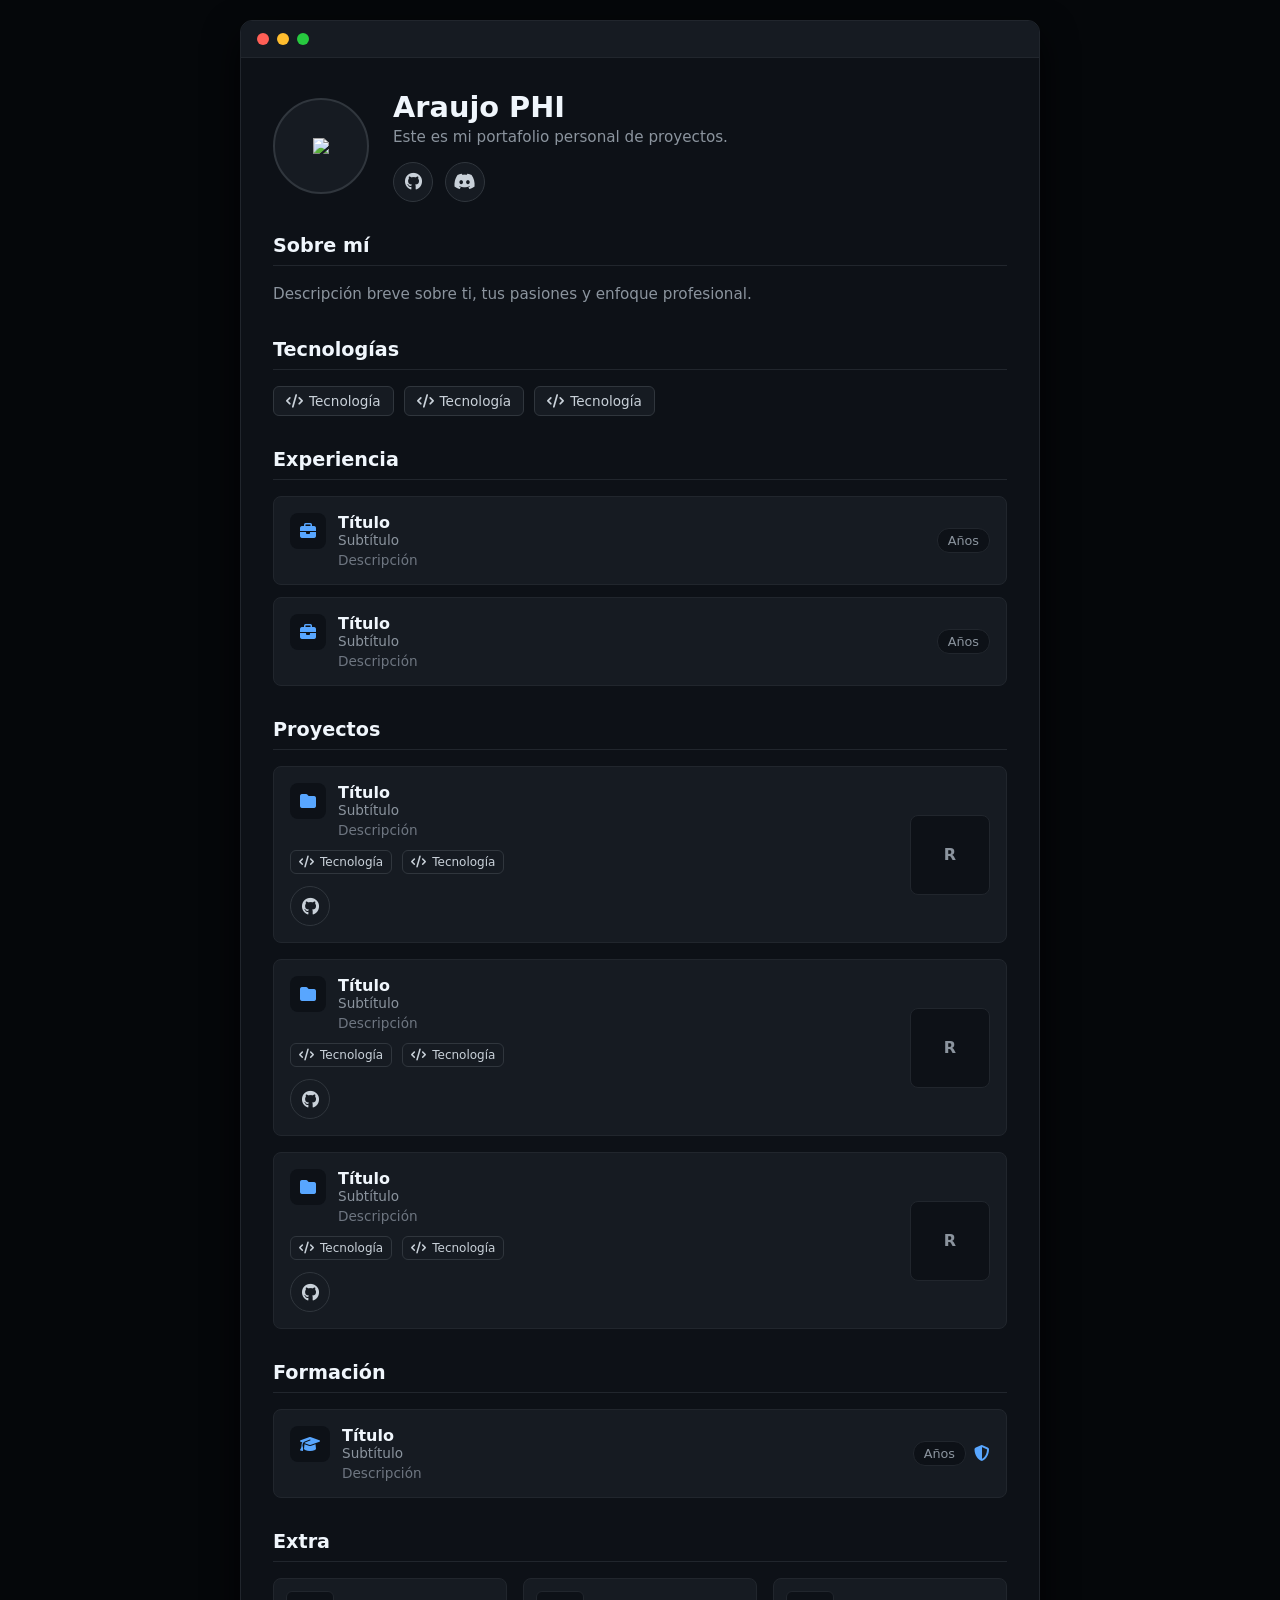
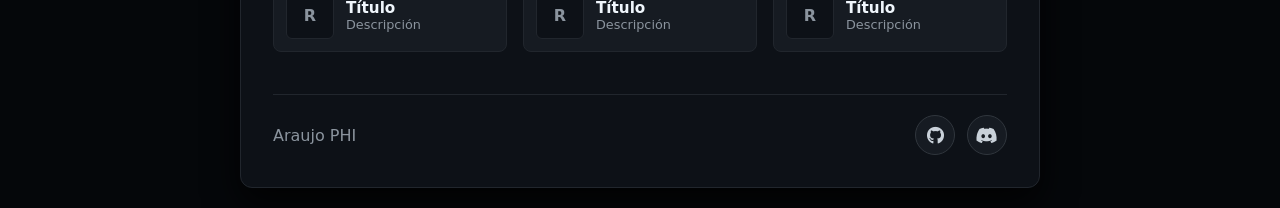
==== index.html @ dd3e8df0 "Update index.html" ====
<!DOCTYPE html>
<html lang="es">
<head>
    <meta charset="UTF-8">
    <meta name="viewport" content="width=device-width, initial-scale=1.0">
    <title>Perfil Profesional - Araujo PHI</title>
    <!-- Vinculación del CSS -->
    <link rel="stylesheet" href="style.css">
    <!-- Iconos de FontAwesome -->
    <link rel="stylesheet" href="https://cdnjs.cloudflare.com/ajax/libs/font-awesome/6.4.0/css/all.min.css">
</head>
<body>

    <div class="window-container">
        <!-- Barra superior estilo ventana -->
        <div class="window-header">
            <span class="dot red"></span>
            <span class="dot yellow"></span>
            <span class="dot green"></span>
        </div>

        <main class="profile-container">
            <!-- Header / Perfil -->
            <section class="profile-header">
                <div class="avatar-container">
                    <img src="images/profile.png">
                </div>
                <div class="profile-info">
                    <h1>Araujo PHI</h1>
                    <p class="subtitle">Este es mi portafolio personal de proyectos.</p>
                    <div class="social-buttons">
                        <a href="https://github.com/Araujo-PHI" target="_blank" class="btn-icon" title="GitHub"><i class="fa-brands fa-github"></i></a>
                        <a href="https://discord.com/users/1276323402499756064" target="_blank" class="btn-icon" title="Discord"><i class="fa-brands fa-discord"></i></a>
                    </div>
                </div>
            </section>

            <!-- Sobre mí -->
            <section class="section">
                <h2>Sobre mí</h2>
                <p class="description-text">Descripción breve sobre ti, tus pasiones y enfoque profesional.</p>
            </section>

            <!-- Tecnologías -->
            <section class="section">
                <h2>Tecnologías</h2>
                <div class="tech-tags">
                    <span class="tech-tag"><i class="fa-solid fa-code"></i> Tecnología</span>
                    <span class="tech-tag"><i class="fa-solid fa-code"></i> Tecnología</span>
                    <span class="tech-tag"><i class="fa-solid fa-code"></i> Tecnología</span>
                </div>
            </section>

            <!-- Experiencia -->
            <section class="section">
                <h2>Experiencia</h2>
                <div class="experience-list">
                    <div class="item-card">
                        <div class="item-left">
                            <div class="item-icon"><i class="fa-solid fa-briefcase"></i></div>
                            <div>
                                <h3>Título</h3>
                                <p class="item-sub">Subtítulo</p>
                                <p class="item-desc">Descripción</p>
                            </div>
                        </div>
                        <span class="badge-year">Años</span>
                    </div>
                    <div class="item-card">
                        <div class="item-left">
                            <div class="item-icon"><i class="fa-solid fa-briefcase"></i></div>
                            <div>
                                <h3>Título</h3>
                                <p class="item-sub">Subtítulo</p>
                                <p class="item-desc">Descripción</p>
                            </div>
                        </div>
                        <span class="badge-year">Años</span>
                    </div>
                </div>
            </section>

            <!-- Proyectos -->
            <section class="section">
                <h2>Proyectos</h2>
                <div class="projects-grid">
                    <div class="project-card">
                        <div class="project-content">
                            <div class="item-left">
                                <div class="item-icon"><i class="fa-solid fa-folder"></i></div>
                                <div>
                                    <h3>Título</h3>
                                    <p class="item-sub">Subtítulo</p>
                                    <p class="item-desc">Descripción</p>
                                </div>
                            </div>
                            <div class="tech-tags small">
                                <span class="tech-tag"><i class="fa-solid fa-code"></i> Tecnología</span>
                                <span class="tech-tag"><i class="fa-solid fa-code"></i> Tecnología</span>
                            </div>
                            <div class="project-links">
                                <a href="https://github.com/Araujo-PHI" target="_blank" class="btn-icon"><i class="fa-brands fa-github"></i></a>
                            </div>
                        </div>
                        <div class="project-image-placeholder">R</div>
                    </div>

                    <div class="project-card">
                        <div class="project-content">
                            <div class="item-left">
                                <div class="item-icon"><i class="fa-solid fa-folder"></i></div>
                                <div>
                                    <h3>Título</h3>
                                    <p class="item-sub">Subtítulo</p>
                                    <p class="item-desc">Descripción</p>
                                </div>
                            </div>
                            <div class="tech-tags small">
                                <span class="tech-tag"><i class="fa-solid fa-code"></i> Tecnología</span>
                                <span class="tech-tag"><i class="fa-solid fa-code"></i> Tecnología</span>
                            </div>
                            <div class="project-links">
                                <a href="https://github.com/Araujo-PHI" target="_blank" class="btn-icon"><i class="fa-brands fa-github"></i></a>
                            </div>
                        </div>
                        <div class="project-image-placeholder">R</div>
                    </div>

                    <div class="project-card">
                        <div class="project-content">
                            <div class="item-left">
                                <div class="item-icon"><i class="fa-solid fa-folder"></i></div>
                                <div>
                                    <h3>Título</h3>
                                    <p class="item-sub">Subtítulo</p>
                                    <p class="item-desc">Descripción</p>
                                </div>
                            </div>
                            <div class="tech-tags small">
                                <span class="tech-tag"><i class="fa-solid fa-code"></i> Tecnología</span>
                                <span class="tech-tag"><i class="fa-solid fa-code"></i> Tecnología</span>
                            </div>
                            <div class="project-links">
                                <a href="https://github.com/Araujo-PHI" target="_blank" class="btn-icon"><i class="fa-brands fa-github"></i></a>
                            </div>
                        </div>
                        <div class="project-image-placeholder">R</div>
                    </div>
                </div>
            </section>

            <!-- Formación -->
            <section class="section">
                <h2>Formación</h2>
                <div class="item-card">
                    <div class="item-left">
                        <div class="item-icon"><i class="fa-solid fa-graduation-cap"></i></div>
                        <div>
                            <h3>Título</h3>
                            <p class="item-sub">Subtítulo</p>
                            <p class="item-desc">Descripción</p>
                        </div>
                    </div>
                    <div class="badge-group">
                        <span class="badge-year">Años</span>
                        <span class="badge-icon"><i class="fa-solid fa-shield-halved"></i></span>
                    </div>
                </div>
            </section>

            <!-- Extra -->
            <section class="section">
                <h2>Extra</h2>
                <div class="extra-grid">
                    <div class="extra-card">
                        <div class="extra-img">R</div>
                        <div class="extra-info">
                            <h4>Título</h4>
                            <p>Descripción</p>
                        </div>
                    </div>
                    <div class="extra-card">
                        <div class="extra-img">R</div>
                        <div class="extra-info">
                            <h4>Título</h4>
                            <p>Descripción</p>
                        </div>
                    </div>
                    <div class="extra-card">
                        <div class="extra-img">R</div>
                        <div class="extra-info">
                            <h4>Título</h4>
                            <p>Descripción</p>
                        </div>
                    </div>
                </div>
            </section>

            <!-- Footer / Redes inferior -->
            <footer class="profile-footer">
                <p>Araujo PHI</p>
                <div class="social-buttons">
                    <a href="https://github.com/Araujo-PHI" target="_blank" class="btn-icon" title="GitHub"><i class="fa-brands fa-github"></i></a>
                    <a href="https://discord.com/users/1276323402499756064" target="_blank" class="btn-icon" title="Discord"><i class="fa-brands fa-discord"></i></a>
                </div>
            </footer>
        </main>
    </div>

    <!-- Vinculación del JavaScript -->
    <script src="script.js"></script>
</body>
</html>
---- style.css ----
/* Reseteo básico de márgenes y caja */
* {
    box-sizing: border-box;
    margin: 0;
    padding: 0;
}

body {
    font-family: system-ui, -apple-system, BlinkMacSystemFont, 'Segoe UI', Roboto, Oxygen, Ubuntu, Cantarell, sans-serif;
    background-color: #05070a; /* Fondo ultra oscuro */
    color: #c9d1d9;
    display: flex;
    justify-content: center;
    align-items: center;
    min-height: 100vh;
    padding: 20px;
}

/* Ventana estilo aplicación */
.window-container {
    width: 100%;
    max-width: 800px;
    background-color: #0d1117; /* Fondo oscuro principal */
    border: 1px solid #21262d;
    border-radius: 12px;
    box-shadow: 0 15px 35px rgba(0, 0, 0, 0.8);
    overflow: hidden;
}

.window-header {
    background-color: #161b22;
    padding: 12px 16px;
    display: flex;
    align-items: center;
    gap: 8px;
    border-bottom: 1px solid #21262d;
}

.dot {
    width: 12px;
    height: 12px;
    border-radius: 50%;
    display: inline-block;
}

.dot.red { background-color: #ff5f56; }
.dot.yellow { background-color: #ffbd2e; }
.dot.green { background-color: #27c93f; }

/* Contenido Principal */
.profile-container {
    padding: 32px;
    display: flex;
    flex-direction: column;
    gap: 32px;
}

/* Header del perfil */
.profile-header {
    display: flex;
    align-items: center;
    gap: 24px;
}

.avatar-container {
    width: 96px;
    height: 96px;
    min-width: 96px;
    border-radius: 50%;
    overflow: hidden;
    background-color: #161b22;
    border: 2px solid #30363d;
    display: flex;
    align-items: center;
    justify-content: center;
}

.avatar-placeholder {
    font-size: 2.2rem;
    font-weight: 700;
    color: #58a6ff;
}

.profile-info h1 {
    font-size: 1.8rem;
    font-weight: 700;
    color: #f0f6fc;
    margin-bottom: 4px;
}

.subtitle {
    color: #8b949e;
    font-size: 0.95rem;
    margin-bottom: 16px;
}

/* Botones e iconos */
.social-buttons {
    display: flex;
    align-items: center;
    gap: 12px;
}

.btn-icon {
    width: 40px;
    height: 40px;
    border-radius: 50%;
    background-color: #161b22;
    color: #c9d1d9;
    display: inline-flex;
    justify-content: center;
    align-items: center;
    text-decoration: none;
    border: 1px solid #30363d;
    font-size: 1.1rem;
    transition: all 0.2s ease;
}

.btn-icon:hover {
    background-color: #21262d;
    color: #58a6ff;
    border-color: #58a6ff;
    transform: translateY(-2px);
}

/* Secciones generales */
.section h2 {
    font-size: 1.2rem;
    color: #f0f6fc;
    margin-bottom: 16px;
    border-bottom: 1px solid #21262d;
    padding-bottom: 8px;
}

.description-text {
    color: #8b949e;
    line-height: 1.6;
    font-size: 0.95rem;
}

/* Tecnologías / Tags */
.tech-tags {
    display: flex;
    gap: 10px;
    flex-wrap: wrap;
}

.tech-tag {
    background-color: #161b22;
    border: 1px solid #30363d;
    color: #c9d1d9;
    padding: 6px 12px;
    border-radius: 6px;
    font-size: 0.85rem;
    display: inline-flex;
    align-items: center;
    gap: 6px;
}

.tech-tags.small .tech-tag {
    padding: 4px 8px;
    font-size: 0.75rem;
}

/* Tarjetas de Experiencia y Formación */
.experience-list {
    display: flex;
    flex-direction: column;
    gap: 12px;
}

.item-card {
    background-color: #161b22;
    border: 1px solid #21262d;
    border-radius: 8px;
    padding: 16px;
    display: flex;
    justify-content: space-between;
    align-items: center;
}

.item-left {
    display: flex;
    align-items: flex-start;
    gap: 12px;
}

.item-icon {
    background-color: #0d1117;
    padding: 10px;
    border-radius: 8px;
    color: #58a6ff;
    display: flex;
    justify-content: center;
    align-items: center;
}

.item-left h3 {
    font-size: 1rem;
    color: #f0f6fc;
}

.item-sub {
    font-size: 0.85rem;
    color: #8b949e;
}

.item-desc {
    font-size: 0.85rem;
    color: #6e7681;
    margin-top: 4px;
}

.badge-year {
    background-color: #0d1117;
    border: 1px solid #21262d;
    color: #8b949e;
    padding: 4px 10px;
    border-radius: 12px;
    font-size: 0.8rem;
}

.badge-group {
    display: flex;
    align-items: center;
    gap: 8px;
}

.badge-icon {
    color: #58a6ff;
}

/* Tarjetas de Proyectos */
.projects-grid {
    display: flex;
    flex-direction: column;
    gap: 16px;
}

.project-card {
    background-color: #161b22;
    border: 1px solid #21262d;
    border-radius: 8px;
    padding: 16px;
    display: flex;
    justify-content: space-between;
    align-items: center;
    gap: 16px;
}

.project-content {
    display: flex;
    flex-direction: column;
    gap: 12px;
    flex: 1;
}

.project-links {
    display: flex;
    gap: 8px;
}

.project-image-placeholder {
    width: 80px;
    height: 80px;
    min-width: 80px;
    border-radius: 8px;
    background-color: #0d1117;
    border: 1px solid #21262d;
    display: flex;
    align-items: center;
    justify-content: center;
    font-weight: 700;
    color: #8b949e;
}

/* Sección Extra */
.extra-grid {
    display: grid;
    grid-template-columns: repeat(auto-fit, minmax(200px, 1fr));
    gap: 16px;
}

.extra-card {
    background-color: #161b22;
    border: 1px solid #21262d;
    border-radius: 8px;
    padding: 12px;
    display: flex;
    align-items: center;
    gap: 12px;
}

.extra-img {
    width: 48px;
    height: 48px;
    min-width: 48px;
    border-radius: 6px;
    background-color: #0d1117;
    border: 1px solid #21262d;
    display: flex;
    align-items: center;
    justify-content: center;
    font-weight: 700;
    color: #8b949e;
}

.extra-info h4 {
    color: #f0f6fc;
    font-size: 0.95rem;
}

.extra-info p {
    color: #8b949e;
    font-size: 0.8rem;
}

/* Footer */
.profile-footer {
    display: flex;
    justify-content: space-between;
    align-items: center;
    border-top: 1px solid #21262d;
    padding-top: 20px;
    margin-top: 10px;
    flex-wrap: wrap;
    gap: 16px;
}

.profile-footer p {
    color: #8b949e;
    font-weight: 500;
}

/* Adaptación a dispositivos móviles */
@media (max-width: 600px) {
    .profile-header {
        flex-direction: column;
        text-align: center;
    }
    
    .social-buttons {
        justify-content: center;
    }

    .project-card {
        flex-direction: column;
        align-items: flex-start;
    }

    .project-image-placeholder {
        width: 100%;
        height: 100px;
    }

    .profile-footer {
        flex-direction: column;
        text-align: center;
    }
}
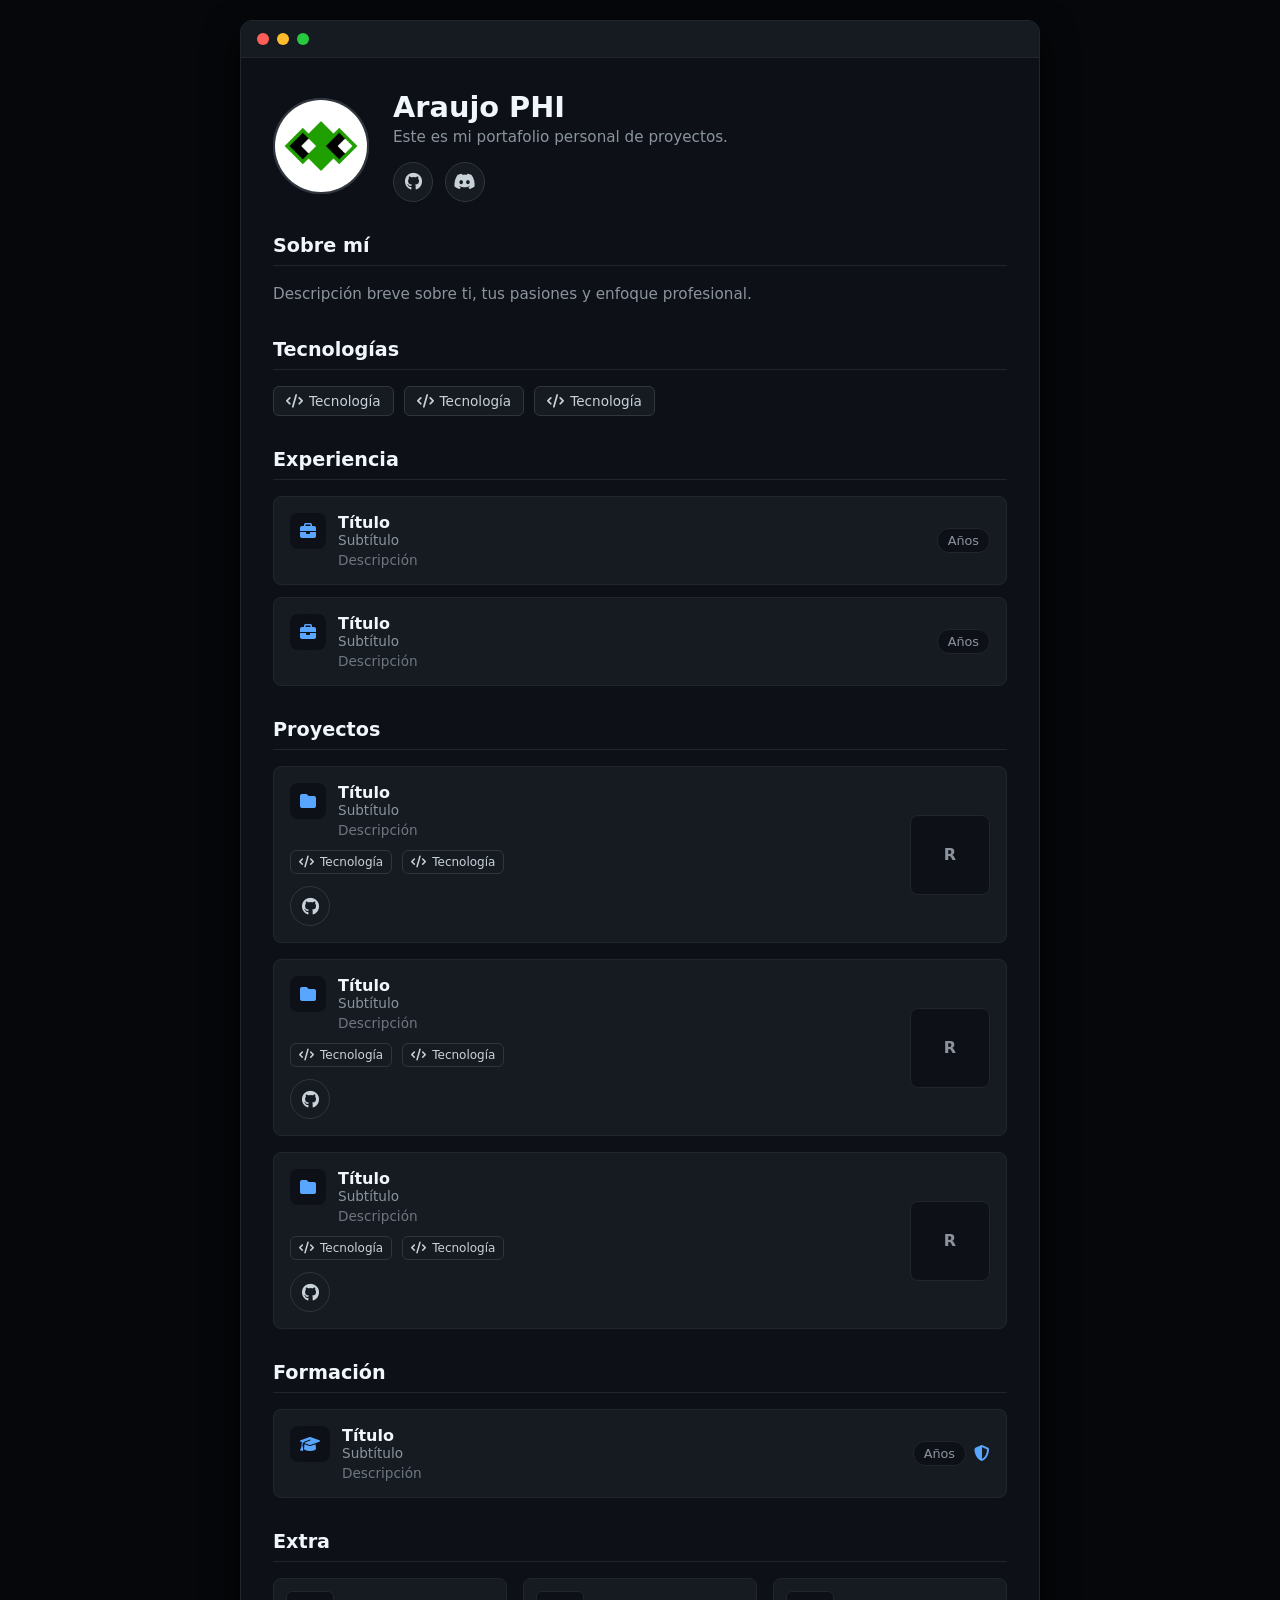
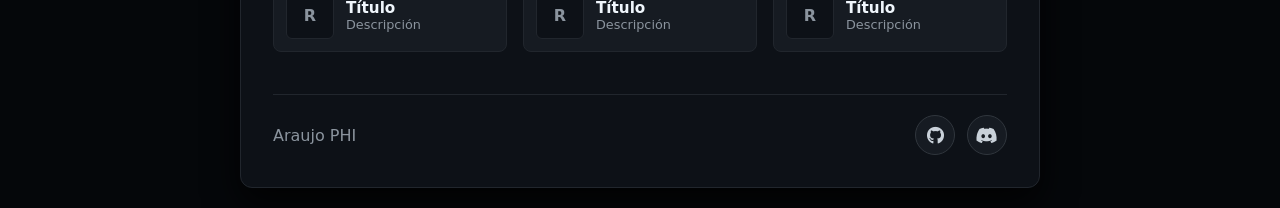
==== commit 8918375e: "Update index.html" ====
--- a/index.html
+++ b/index.html
@@ -23,7 +23,7 @@
             <!-- Header / Perfil -->
             <section class="profile-header">
                 <div class="avatar-container">
-                    <img src="images/profile.png">
+                    <img src="images/profile.png" class="avatar-container">
                 </div>
                 <div class="profile-info">
                     <h1>Araujo PHI</h1>
--- a/style.css
+++ b/style.css
@@ -67,8 +67,6 @@
     height: 96px;
     min-width: 96px;
     border-radius: 50%;
-    overflow: hidden;
-    background-color: #161b22;
     border: 2px solid #30363d;
     display: flex;
     align-items: center;
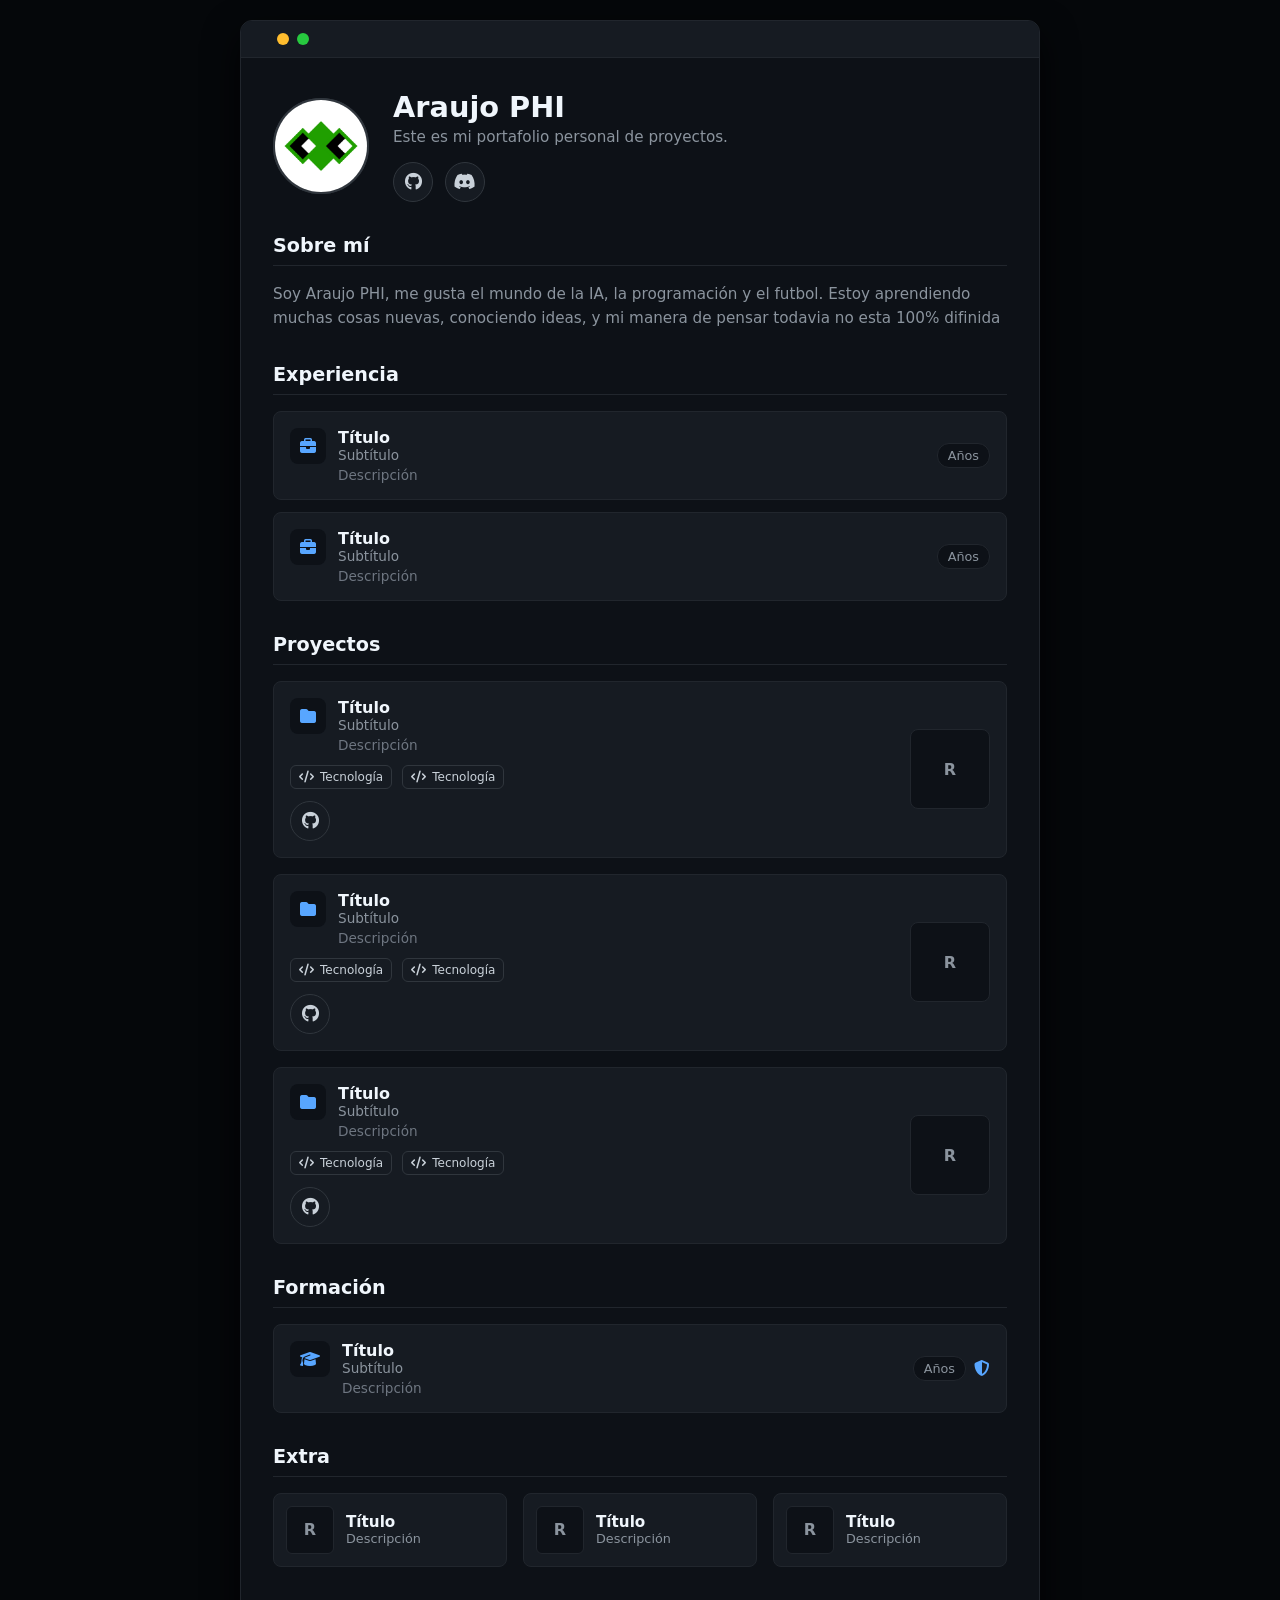
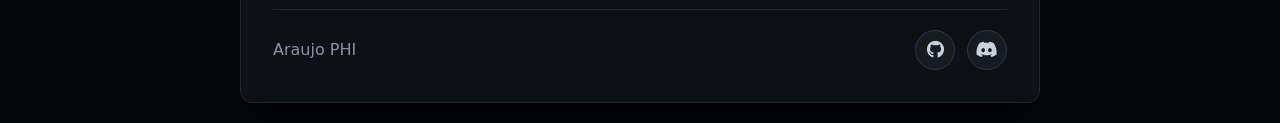
==== commit 3fb22b12: "Update index.html" ====
--- a/index.html
+++ b/index.html
@@ -38,17 +38,7 @@
             <!-- Sobre mí -->
             <section class="section">
                 <h2>Sobre mí</h2>
-                <p class="description-text">Descripción breve sobre ti, tus pasiones y enfoque profesional.</p>
-            </section>
-
-            <!-- Tecnologías -->
-            <section class="section">
-                <h2>Tecnologías</h2>
-                <div class="tech-tags">
-                    <span class="tech-tag"><i class="fa-solid fa-code"></i> Tecnología</span>
-                    <span class="tech-tag"><i class="fa-solid fa-code"></i> Tecnología</span>
-                    <span class="tech-tag"><i class="fa-solid fa-code"></i> Tecnología</span>
-                </div>
+                <p class="description-text">Soy Araujo PHI, me gusta el mundo de la IA, la programación y el futbol. Estoy aprendiendo muchas cosas nuevas, conociendo ideas, y mi manera de pensar todavia no esta 100% difinida</p>
             </section>
 
             <!-- Experiencia -->
--- a/style.css
+++ b/style.css
@@ -43,7 +43,7 @@
     display: inline-block;
 }
 
-.dot.red { background-color: #ff5f56; }
+.dot.blue { background-color: #ff5f56; }
 .dot.yellow { background-color: #ffbd2e; }
 .dot.green { background-color: #27c93f; }
 
@@ -116,8 +116,8 @@
 
 .btn-icon:hover {
     background-color: #21262d;
-    color: #58a6ff;
-    border-color: #58a6ff;
+    color: #c9d1d9;
+    border-color: #c9d1d9;
     transform: translateY(-2px);
 }
 
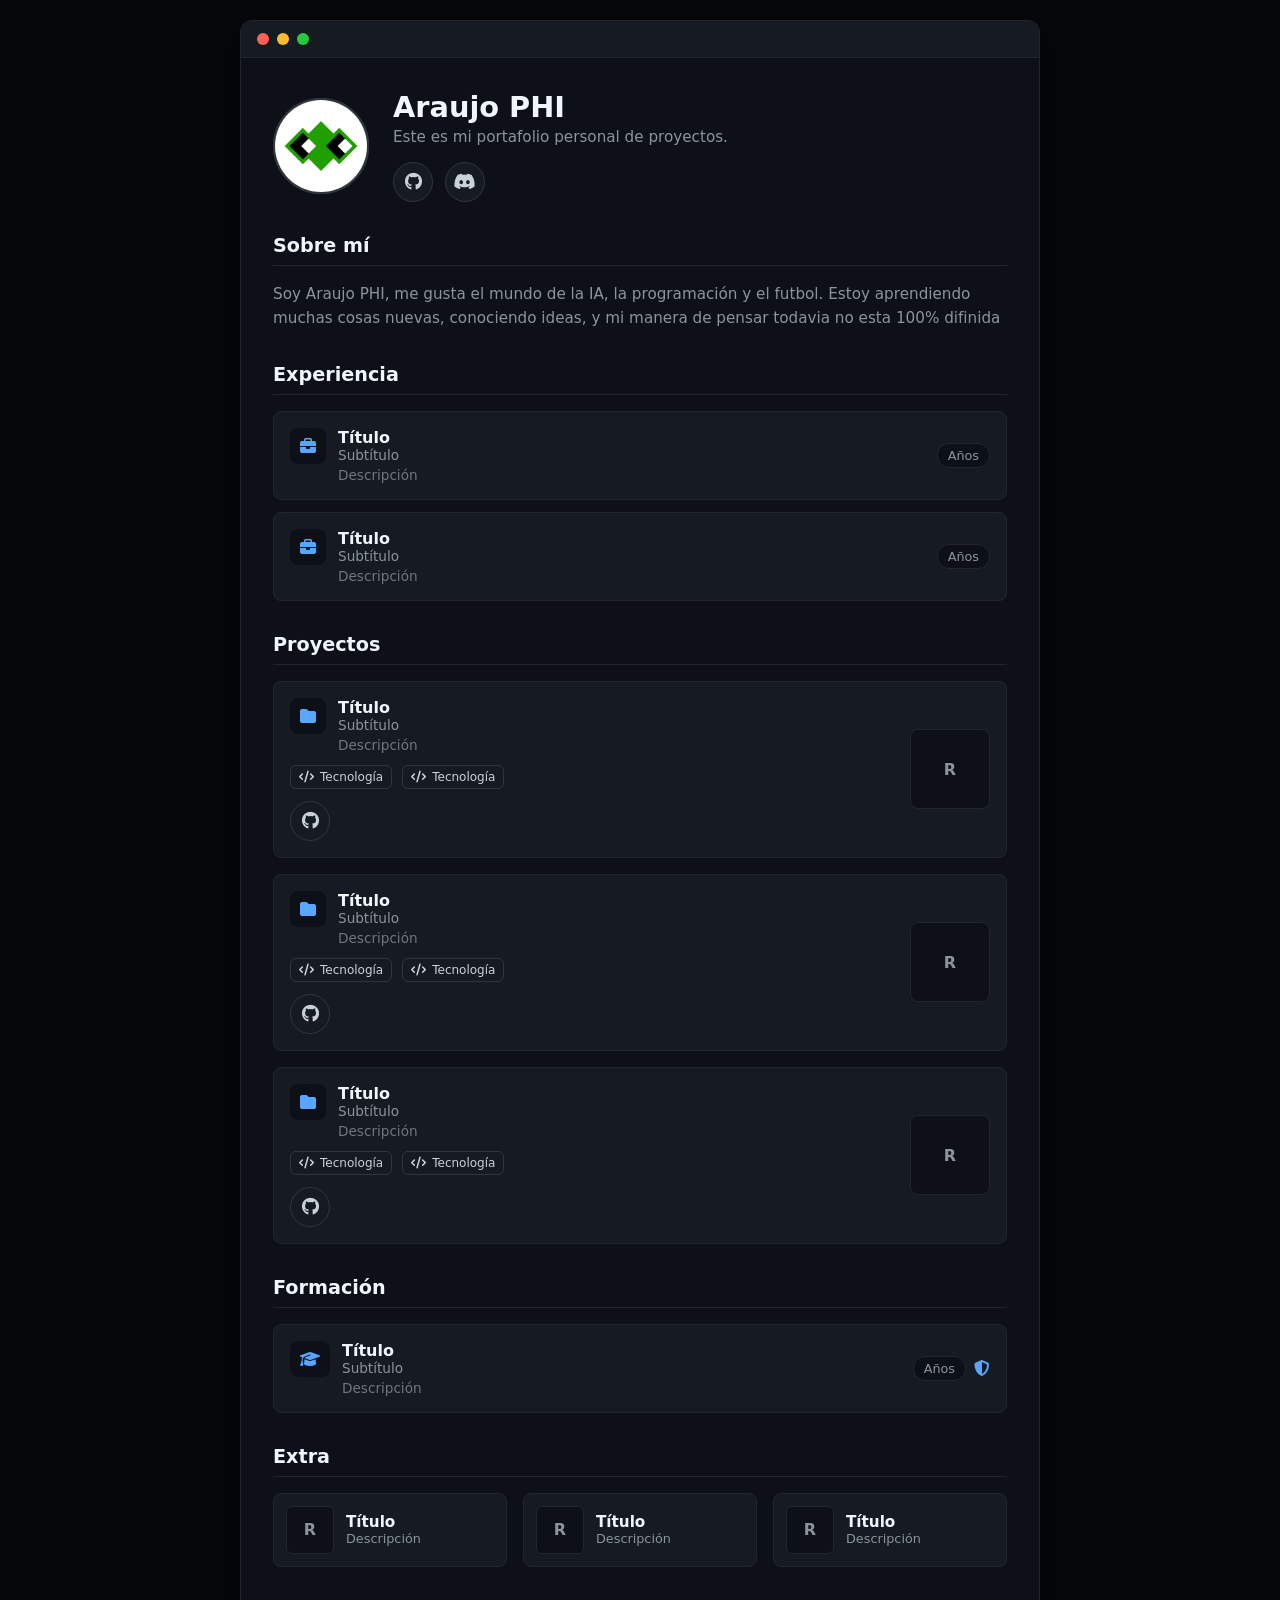
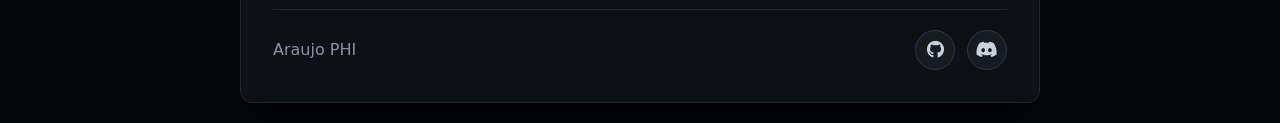
==== commit 151c1181: "Update index.html" ====
--- a/index.html
+++ b/index.html
@@ -14,7 +14,7 @@
     <div class="window-container">
         <!-- Barra superior estilo ventana -->
         <div class="window-header">
-            <span class="dot red"></span>
+            <span class="dot blue"></span>
             <span class="dot yellow"></span>
             <span class="dot green"></span>
         </div>
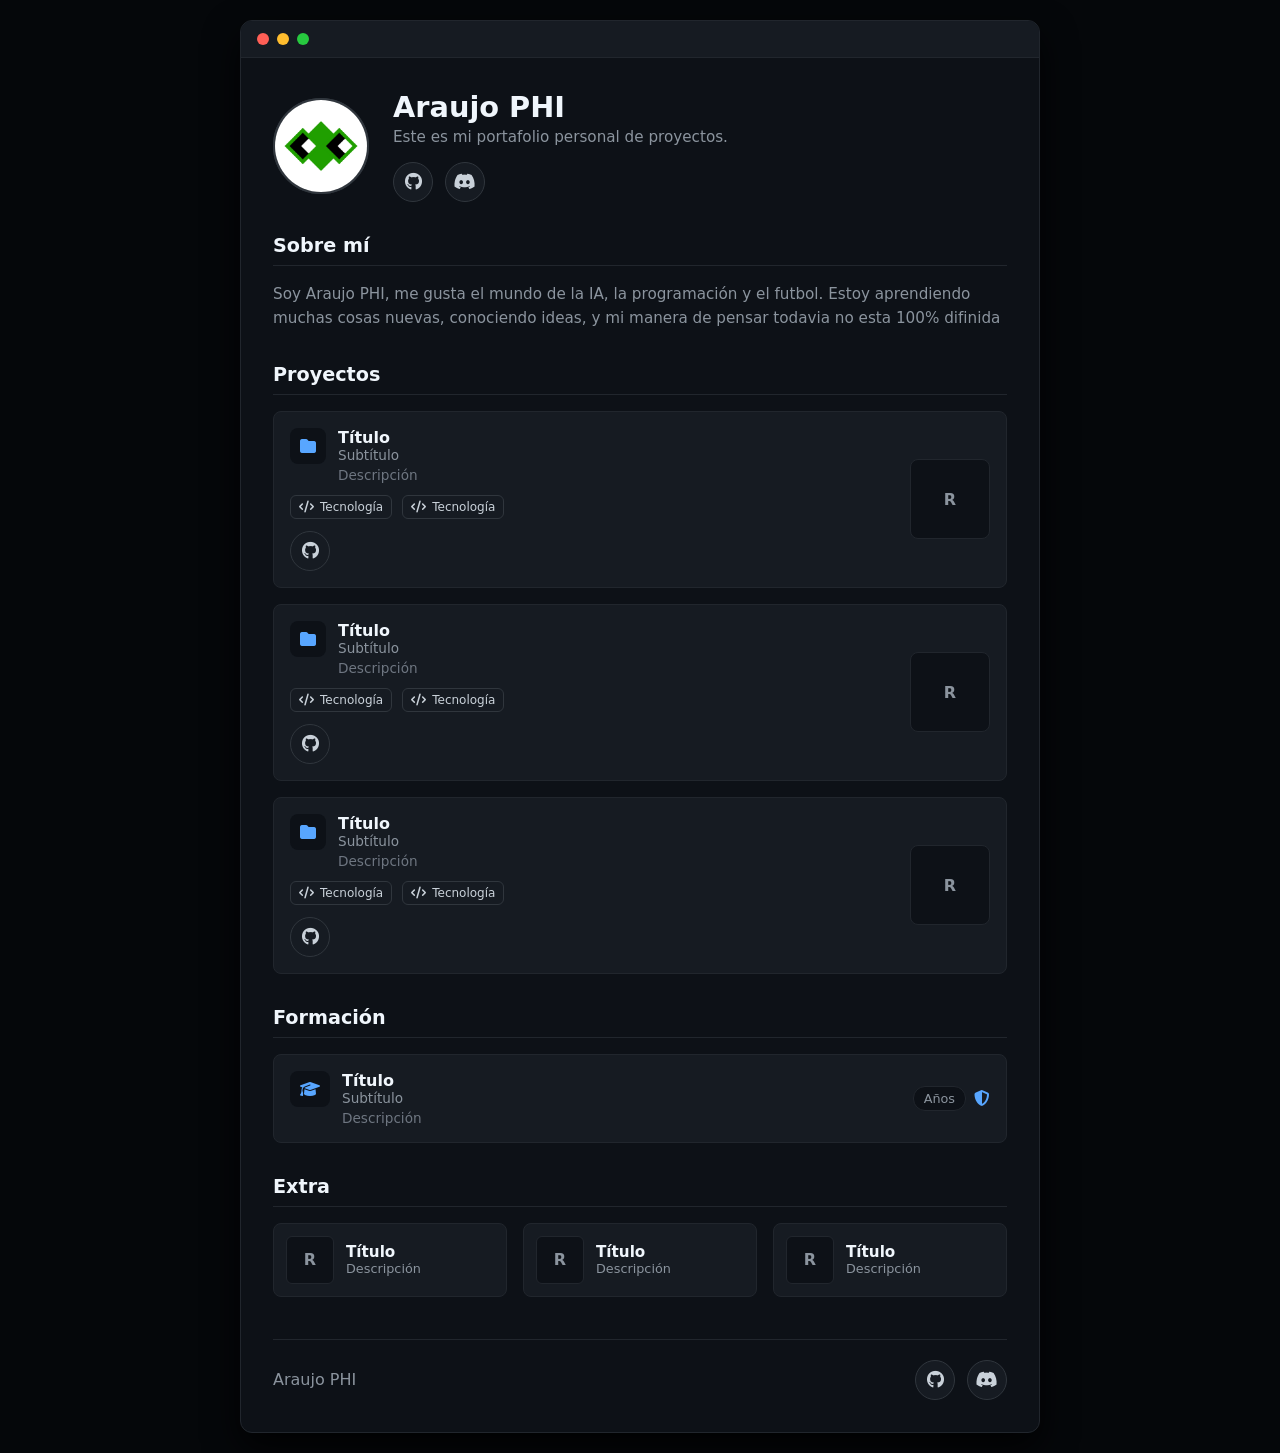
==== commit 6c9efba5: "Update index.html" ====
--- a/index.html
+++ b/index.html
@@ -39,35 +39,6 @@
             <section class="section">
                 <h2>Sobre mí</h2>
                 <p class="description-text">Soy Araujo PHI, me gusta el mundo de la IA, la programación y el futbol. Estoy aprendiendo muchas cosas nuevas, conociendo ideas, y mi manera de pensar todavia no esta 100% difinida</p>
-            </section>
-
-            <!-- Experiencia -->
-            <section class="section">
-                <h2>Experiencia</h2>
-                <div class="experience-list">
-                    <div class="item-card">
-                        <div class="item-left">
-                            <div class="item-icon"><i class="fa-solid fa-briefcase"></i></div>
-                            <div>
-                                <h3>Título</h3>
-                                <p class="item-sub">Subtítulo</p>
-                                <p class="item-desc">Descripción</p>
-                            </div>
-                        </div>
-                        <span class="badge-year">Años</span>
-                    </div>
-                    <div class="item-card">
-                        <div class="item-left">
-                            <div class="item-icon"><i class="fa-solid fa-briefcase"></i></div>
-                            <div>
-                                <h3>Título</h3>
-                                <p class="item-sub">Subtítulo</p>
-                                <p class="item-desc">Descripción</p>
-                            </div>
-                        </div>
-                        <span class="badge-year">Años</span>
-                    </div>
-                </div>
             </section>
 
             <!-- Proyectos -->
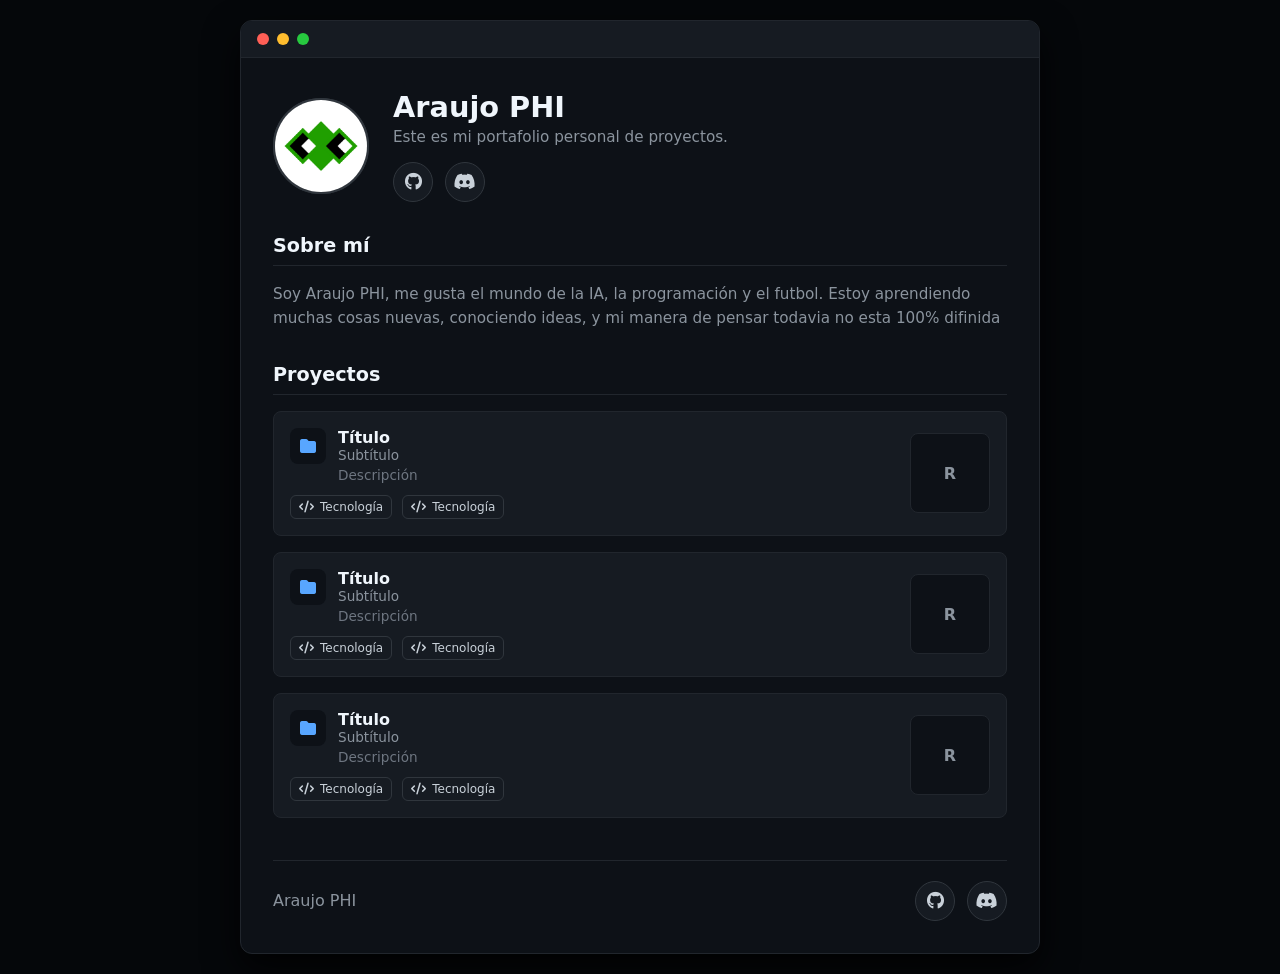
==== commit 68101ca2: "Update index.html" ====
--- a/index.html
+++ b/index.html
@@ -59,8 +59,23 @@
                                 <span class="tech-tag"><i class="fa-solid fa-code"></i> Tecnología</span>
                                 <span class="tech-tag"><i class="fa-solid fa-code"></i> Tecnología</span>
                             </div>
-                            <div class="project-links">
-                                <a href="https://github.com/Araujo-PHI" target="_blank" class="btn-icon"><i class="fa-brands fa-github"></i></a>
+                        </div>
+                        <div class="project-image-placeholder">R</div>
+                    </div>
+
+                    <div class="project-card">
+                        <div class="project-content">
+                            <div class="item-left">
+                                <div class="item-icon"><i class="fa-solid fa-folder"></i></div>
+                                <div>
+                                    <h3>Título</h3>
+                                    <p class="item-sub">Subtítulo</p>
+                                    <p class="item-desc">Descripción</p>
+                                </div>
+                            </div>
+                            <div class="tech-tags small">
+                                <span class="tech-tag"><i class="fa-solid fa-code"></i> Tecnología</span>
+                                <span class="tech-tag"><i class="fa-solid fa-code"></i> Tecnología</span>
                             </div>
                         </div>
                         <div class="project-image-placeholder">R</div>
@@ -80,79 +95,8 @@
                                 <span class="tech-tag"><i class="fa-solid fa-code"></i> Tecnología</span>
                                 <span class="tech-tag"><i class="fa-solid fa-code"></i> Tecnología</span>
                             </div>
-                            <div class="project-links">
-                                <a href="https://github.com/Araujo-PHI" target="_blank" class="btn-icon"><i class="fa-brands fa-github"></i></a>
-                            </div>
                         </div>
                         <div class="project-image-placeholder">R</div>
-                    </div>
-
-                    <div class="project-card">
-                        <div class="project-content">
-                            <div class="item-left">
-                                <div class="item-icon"><i class="fa-solid fa-folder"></i></div>
-                                <div>
-                                    <h3>Título</h3>
-                                    <p class="item-sub">Subtítulo</p>
-                                    <p class="item-desc">Descripción</p>
-                                </div>
-                            </div>
-                            <div class="tech-tags small">
-                                <span class="tech-tag"><i class="fa-solid fa-code"></i> Tecnología</span>
-                                <span class="tech-tag"><i class="fa-solid fa-code"></i> Tecnología</span>
-                            </div>
-                            <div class="project-links">
-                                <a href="https://github.com/Araujo-PHI" target="_blank" class="btn-icon"><i class="fa-brands fa-github"></i></a>
-                            </div>
-                        </div>
-                        <div class="project-image-placeholder">R</div>
-                    </div>
-                </div>
-            </section>
-
-            <!-- Formación -->
-            <section class="section">
-                <h2>Formación</h2>
-                <div class="item-card">
-                    <div class="item-left">
-                        <div class="item-icon"><i class="fa-solid fa-graduation-cap"></i></div>
-                        <div>
-                            <h3>Título</h3>
-                            <p class="item-sub">Subtítulo</p>
-                            <p class="item-desc">Descripción</p>
-                        </div>
-                    </div>
-                    <div class="badge-group">
-                        <span class="badge-year">Años</span>
-                        <span class="badge-icon"><i class="fa-solid fa-shield-halved"></i></span>
-                    </div>
-                </div>
-            </section>
-
-            <!-- Extra -->
-            <section class="section">
-                <h2>Extra</h2>
-                <div class="extra-grid">
-                    <div class="extra-card">
-                        <div class="extra-img">R</div>
-                        <div class="extra-info">
-                            <h4>Título</h4>
-                            <p>Descripción</p>
-                        </div>
-                    </div>
-                    <div class="extra-card">
-                        <div class="extra-img">R</div>
-                        <div class="extra-info">
-                            <h4>Título</h4>
-                            <p>Descripción</p>
-                        </div>
-                    </div>
-                    <div class="extra-card">
-                        <div class="extra-img">R</div>
-                        <div class="extra-info">
-                            <h4>Título</h4>
-                            <p>Descripción</p>
-                        </div>
                     </div>
                 </div>
             </section>
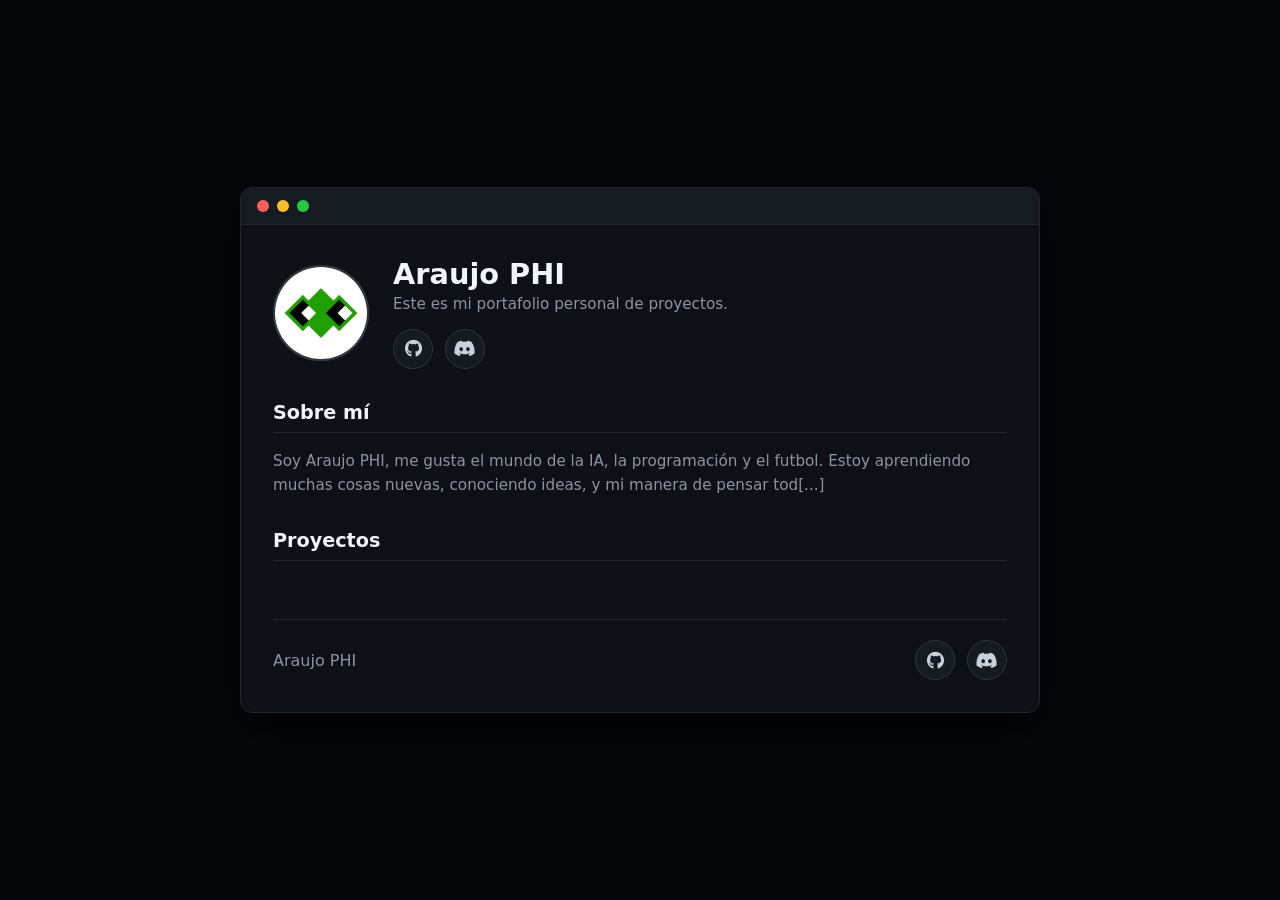
==== commit a4b572a9: "Update index.html" ====
--- a/index.html
+++ b/index.html
@@ -38,67 +38,13 @@
             <!-- Sobre mí -->
             <section class="section">
                 <h2>Sobre mí</h2>
-                <p class="description-text">Soy Araujo PHI, me gusta el mundo de la IA, la programación y el futbol. Estoy aprendiendo muchas cosas nuevas, conociendo ideas, y mi manera de pensar todavia no esta 100% difinida</p>
+                <p class="description-text">Soy Araujo PHI, me gusta el mundo de la IA, la programación y el futbol. Estoy aprendiendo muchas cosas nuevas, conociendo ideas, y mi manera de pensar tod[...]
             </section>
 
             <!-- Proyectos -->
             <section class="section">
                 <h2>Proyectos</h2>
-                <div class="projects-grid">
-                    <div class="project-card">
-                        <div class="project-content">
-                            <div class="item-left">
-                                <div class="item-icon"><i class="fa-solid fa-folder"></i></div>
-                                <div>
-                                    <h3>Título</h3>
-                                    <p class="item-sub">Subtítulo</p>
-                                    <p class="item-desc">Descripción</p>
-                                </div>
-                            </div>
-                            <div class="tech-tags small">
-                                <span class="tech-tag"><i class="fa-solid fa-code"></i> Tecnología</span>
-                                <span class="tech-tag"><i class="fa-solid fa-code"></i> Tecnología</span>
-                            </div>
-                        </div>
-                        <div class="project-image-placeholder">R</div>
-                    </div>
-
-                    <div class="project-card">
-                        <div class="project-content">
-                            <div class="item-left">
-                                <div class="item-icon"><i class="fa-solid fa-folder"></i></div>
-                                <div>
-                                    <h3>Título</h3>
-                                    <p class="item-sub">Subtítulo</p>
-                                    <p class="item-desc">Descripción</p>
-                                </div>
-                            </div>
-                            <div class="tech-tags small">
-                                <span class="tech-tag"><i class="fa-solid fa-code"></i> Tecnología</span>
-                                <span class="tech-tag"><i class="fa-solid fa-code"></i> Tecnología</span>
-                            </div>
-                        </div>
-                        <div class="project-image-placeholder">R</div>
-                    </div>
-
-                    <div class="project-card">
-                        <div class="project-content">
-                            <div class="item-left">
-                                <div class="item-icon"><i class="fa-solid fa-folder"></i></div>
-                                <div>
-                                    <h3>Título</h3>
-                                    <p class="item-sub">Subtítulo</p>
-                                    <p class="item-desc">Descripción</p>
-                                </div>
-                            </div>
-                            <div class="tech-tags small">
-                                <span class="tech-tag"><i class="fa-solid fa-code"></i> Tecnología</span>
-                                <span class="tech-tag"><i class="fa-solid fa-code"></i> Tecnología</span>
-                            </div>
-                        </div>
-                        <div class="project-image-placeholder">R</div>
-                    </div>
-                </div>
+                <div id="projects-container" class="projects-grid"></div>
             </section>
 
             <!-- Footer / Redes inferior -->
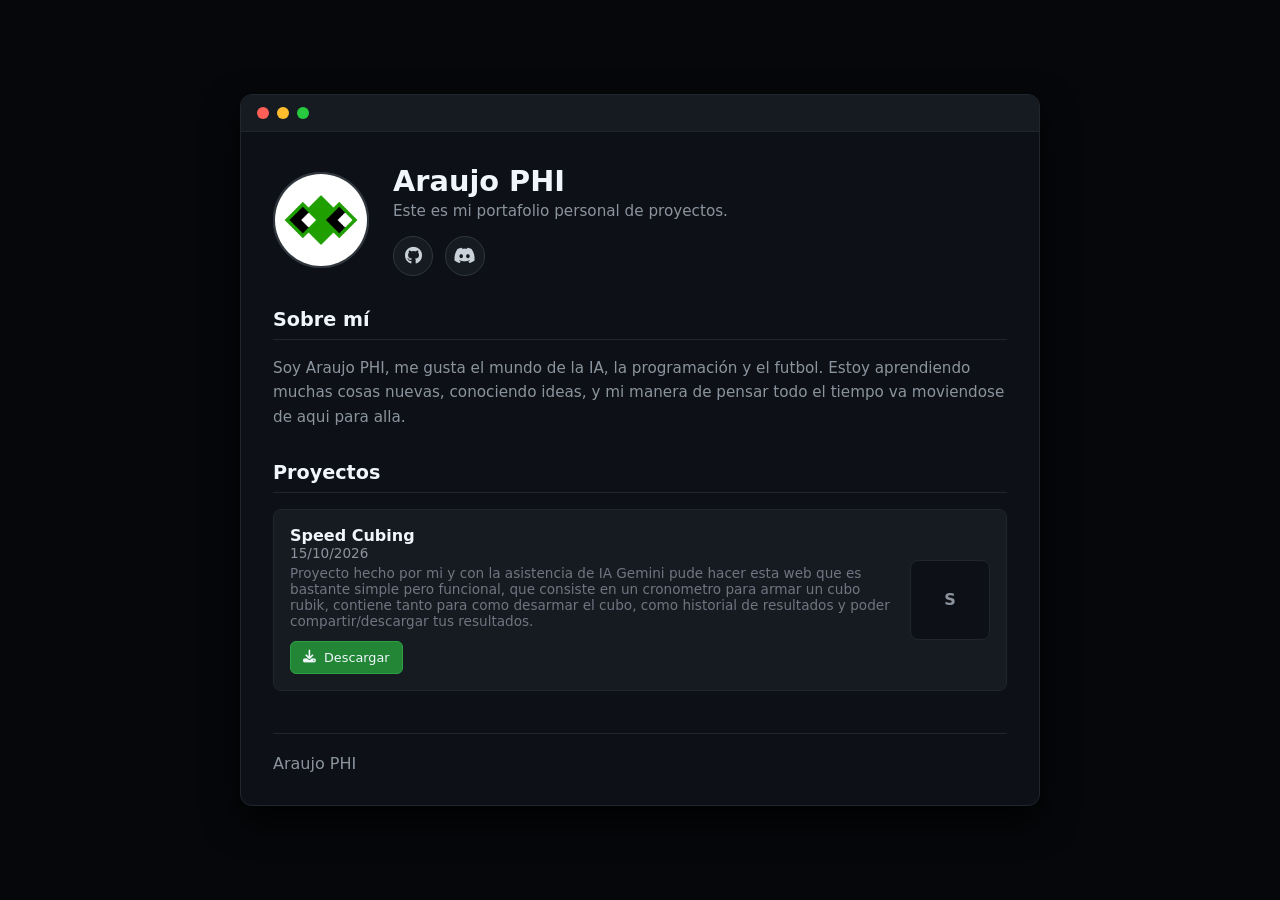
==== commit df044fae: "Update index.html" ====
--- a/index.html
+++ b/index.html
@@ -38,7 +38,7 @@
             <!-- Sobre mí -->
             <section class="section">
                 <h2>Sobre mí</h2>
-                <p class="description-text">Soy Araujo PHI, me gusta el mundo de la IA, la programación y el futbol. Estoy aprendiendo muchas cosas nuevas, conociendo ideas, y mi manera de pensar tod[...]
+                <p class="description-text">Soy Araujo PHI, me gusta el mundo de la IA, la programación y el futbol. Estoy aprendiendo muchas cosas nuevas, conociendo ideas, y mi manera de pensar todo el tiempo va moviendose de aqui para alla.
             </section>
 
             <!-- Proyectos -->
@@ -50,10 +50,6 @@
             <!-- Footer / Redes inferior -->
             <footer class="profile-footer">
                 <p>Araujo PHI</p>
-                <div class="social-buttons">
-                    <a href="https://github.com/Araujo-PHI" target="_blank" class="btn-icon" title="GitHub"><i class="fa-brands fa-github"></i></a>
-                    <a href="https://discord.com/users/1276323402499756064" target="_blank" class="btn-icon" title="Discord"><i class="fa-brands fa-discord"></i></a>
-                </div>
             </footer>
         </main>
     </div>
--- a/style.css
+++ b/style.css
@@ -7,7 +7,7 @@
 
 body {
     font-family: system-ui, -apple-system, BlinkMacSystemFont, 'Segoe UI', Roboto, Oxygen, Ubuntu, Cantarell, sans-serif;
-    background-color: #05070a; /* Fondo ultra oscuro */
+    background-color: #05070a;
     color: #c9d1d9;
     display: flex;
     justify-content: center;
@@ -20,7 +20,7 @@
 .window-container {
     width: 100%;
     max-width: 800px;
-    background-color: #0d1117; /* Fondo oscuro principal */
+    background-color: #0d1117;
     border: 1px solid #21262d;
     border-radius: 12px;
     box-shadow: 0 15px 35px rgba(0, 0, 0, 0.8);
@@ -193,6 +193,20 @@
     align-items: center;
 }
 
+.project-letter {
+    width: 40px;
+    height: 40px;
+    display: flex;
+    align-items: center;
+    justify-content: center;
+    border-radius: 8px;
+    background-color: #0d1117;
+    border: 1px solid #21262d;
+    color: #58a6ff;
+    font-weight: 700;
+    font-size: 1rem;
+}
+
 .item-left h3 {
     font-size: 1rem;
     color: #f0f6fc;
@@ -256,6 +270,37 @@
 .project-links {
     display: flex;
     gap: 8px;
+    flex-wrap: wrap;
+}
+
+.project-download,
+.project-disabled {
+    display: inline-flex;
+    align-items: center;
+    justify-content: center;
+    gap: 8px;
+    border-radius: 6px;
+    font-size: 0.8rem;
+    padding: 8px 12px;
+    text-decoration: none;
+    transition: all 0.2s ease;
+}
+
+.project-download {
+    background-color: #238636;
+    color: #f0f6fc;
+    border: 1px solid #2ea043;
+}
+
+.project-download:hover {
+    background-color: #2ea043;
+    transform: translateY(-1px);
+}
+
+.project-disabled {
+    background-color: #161b22;
+    color: #8b949e;
+    border: 1px solid #30363d;
 }
 
 .project-image-placeholder {
@@ -270,6 +315,15 @@
     justify-content: center;
     font-weight: 700;
     color: #8b949e;
+}
+
+.empty-state {
+    background-color: #161b22;
+    border: 1px solid #21262d;
+    border-radius: 8px;
+    padding: 20px;
+    color: #8b949e;
+    text-align: center;
 }
 
 /* Sección Extra */
